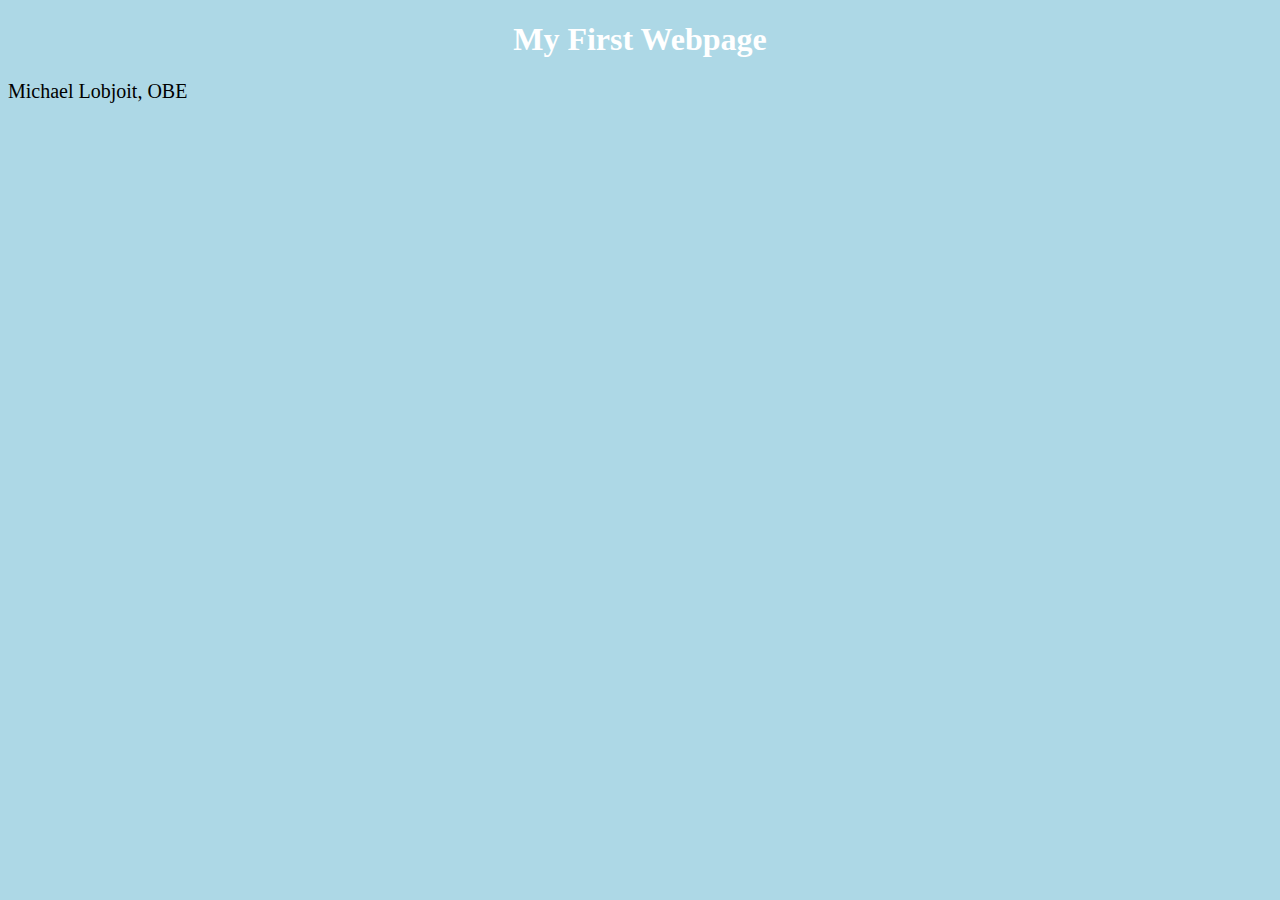
==== index.html @ 9f5036b9 "index" ====
<!DOCTYPE html>
<html>
<head>
<style>
body {
    background-color: lightblue;
}

h1 {
    color: white;
    text-align: center;
}

p {
    font-family: verdana;
    font-size: 20px;
}
</style>
</head>
<body>

<h1>My First Webpage</h1>
<p>Michael Lobjoit, OBE</p>

</body>
</html>
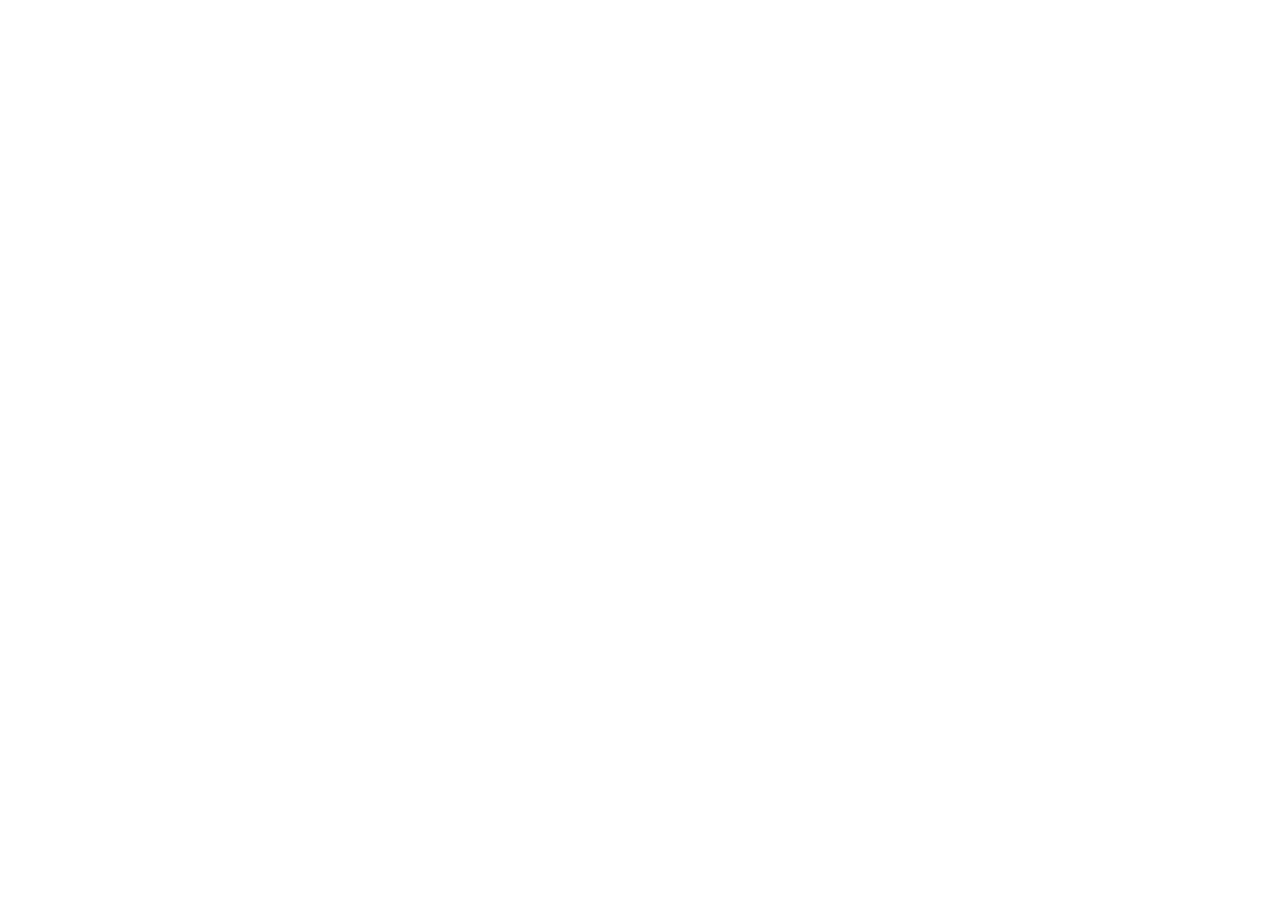
==== commit 55ff1ce2: "css temp" ====
--- a/index.html
+++ b/index.html
@@ -1,26 +1,11 @@
 <!DOCTYPE html>
 <html>
-<head>
-<style>
-body {
-    background-color: lightblue;
-}
-
-h1 {
-    color: white;
-    text-align: center;
-}
-
-p {
-    font-family: verdana;
-    font-size: 20px;
-}
-</style>
-</head>
+<meta charset="UTF-8">
+<meta name="viewport" content="width=device-width, initial-scale=1">
+<link rel="stylesheet" href="https://www.w3schools.com/w3css/3/w3.css">
 <body>
 
-<h1>My First Webpage</h1>
-<p>Michael Lobjoit, OBE</p>
+<!-- Content will go here -->
 
 </body>
-</html>
+</html>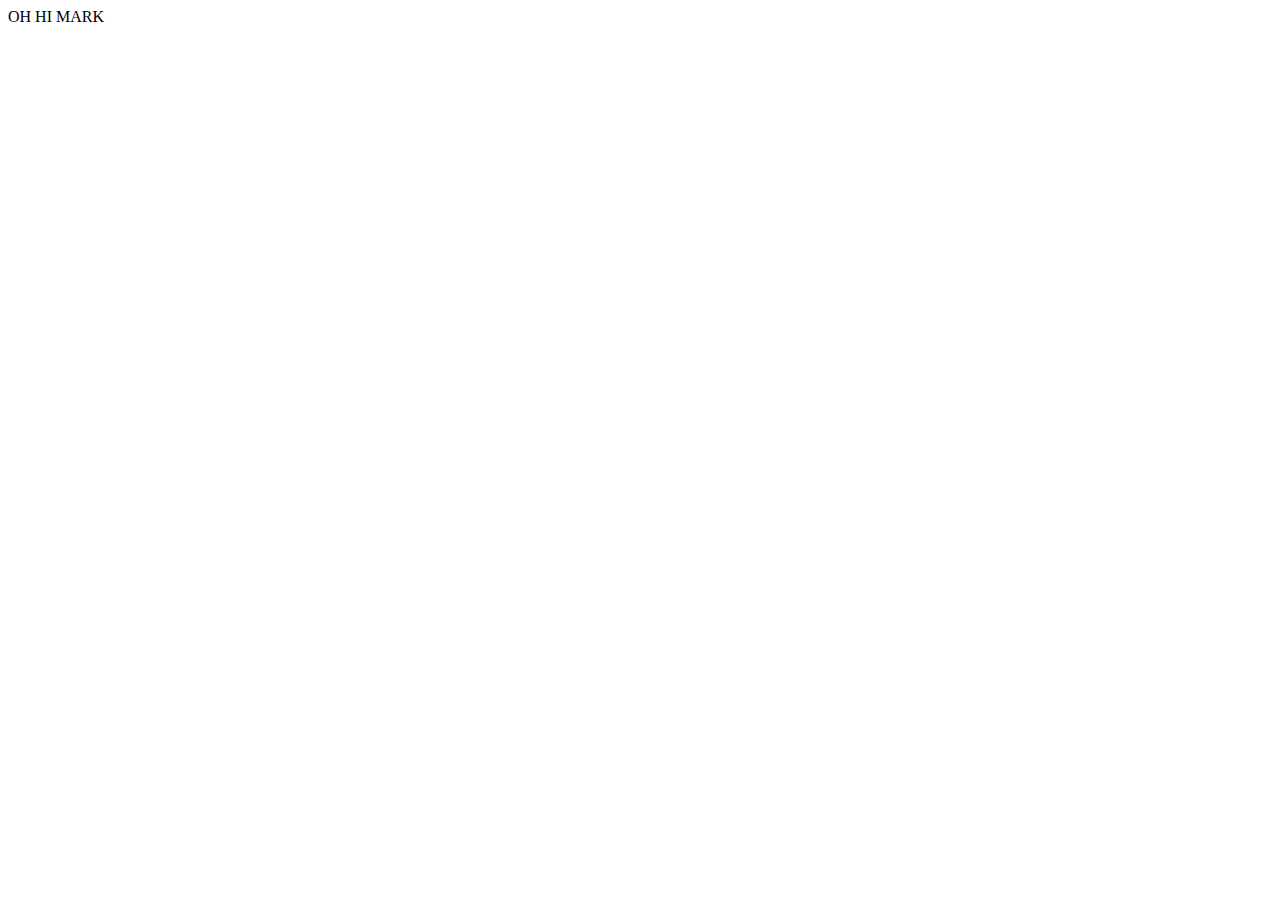
==== commit 0882fc2e: "hi" ====
--- a/index.html
+++ b/index.html
@@ -5,7 +5,7 @@
 <link rel="stylesheet" href="https://www.w3schools.com/w3css/3/w3.css">
 <body>
 
-<!-- Content will go here -->
+OH HI MARK
 
 </body>
 </html>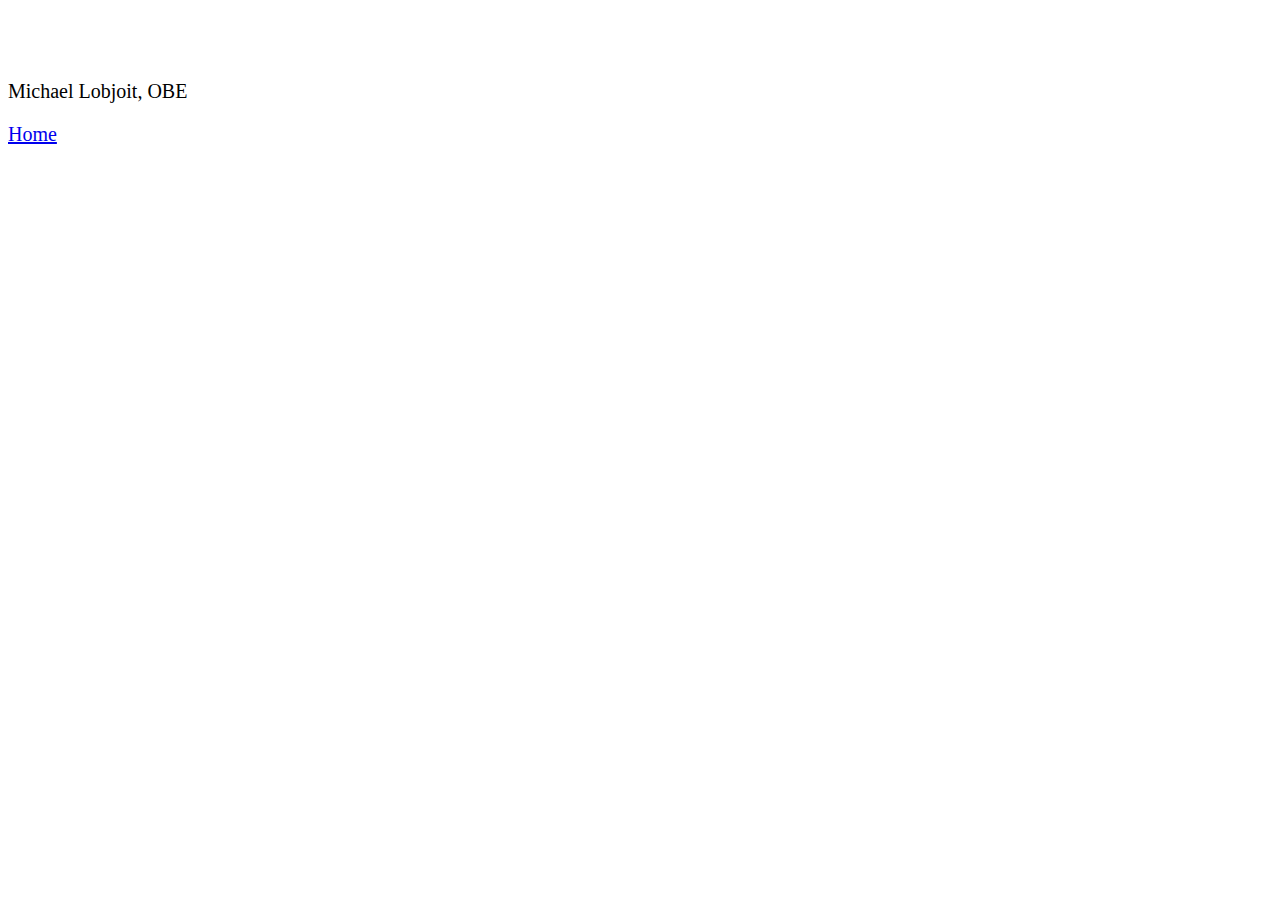
==== commit 814a000a: "New" ====
--- a/index.html
+++ b/index.html
@@ -1,11 +1,26 @@
 <!DOCTYPE html>
 <html>
-<meta charset="UTF-8">
-<meta name="viewport" content="width=device-width, initial-scale=1">
-<link rel="stylesheet" href="https://www.w3schools.com/w3css/3/w3.css">
+<head>
+<style>
+body {
+    background-color: white;
+}
+
+h1 {
+    color: white;
+    text-align: center;
+}
+
+p {
+    font-family: times new roman;
+    font-size: 20px;
+}
+</style>
+</head>
 <body>
 
-OH HI MARK
-
+<h1>My First Webpage</h1>
+<p>Michael Lobjoit, OBE</p>
+<p><a href='homepage.html'>Home</a></p>
 </body>
 </html>